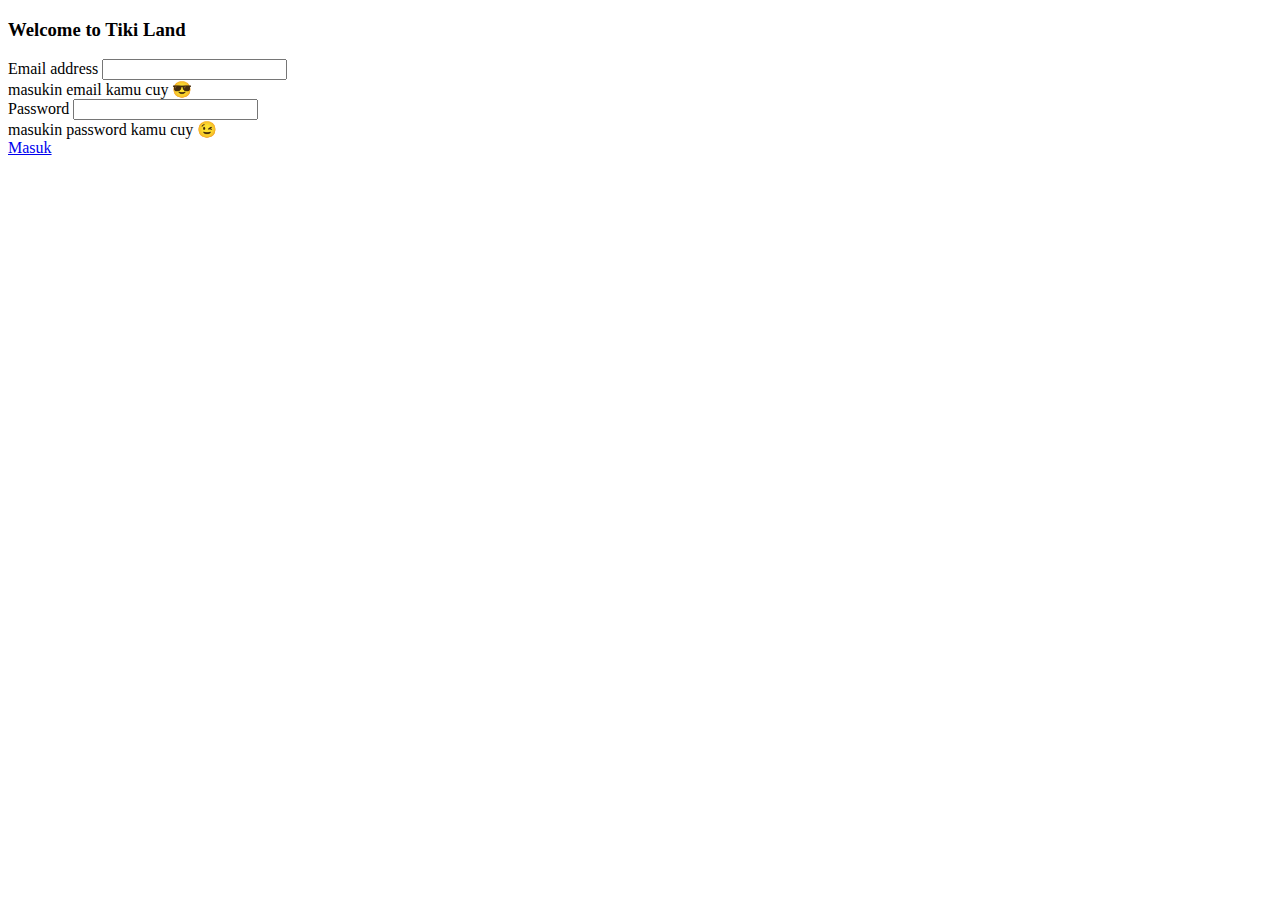
==== button.html @ e2d78c4b "button.html" ====
<!doctype html>
<html lang="en">
  <head>
    <meta charset="utf-8">
    <meta name="viewport" content="width=device-width, initial-scale=1">
    <title>Login Form</title>
    <link rel="stylesheet" href="style.css">
    <link href="https://cdn.jsdelivr.net/npm/bootstrap@5.2.3/dist/css/bootstrap.min.css" rel="stylesheet" integrity="sha384-rbsA2VBKQhggwzxH7pPCaAqO46MgnOM80zW1RWuH61DGLwZJEdK2Kadq2F9CUG65" crossorigin="anonymous">
  </head>
  <body>
      
    <h3>Welcome to Tiki Land</h3>
    <!-- login start-->

    <form class="wrapper">
        <div class="mb-3">
          <label for="exampleInputEmail1" class="form-label">Email address</label>
          <input type="email" class="form-control" id="exampleInputEmail1" aria-describedby="emailHelp">
          <div id="emailHelp" class="form-text">masukin email kamu cuy 😎</div>
        </div>
        <div class="mb-3">
          <label for="exampleInputPassword1" class="form-label">Password</label>
          <input type="password" class="form-control" id="exampleInputPassword1">
          <div id="passwordHelp" class="form-text">masukin password kamu cuy 😉</div>
        </div>

        <a class="btn btn-primary" href="index.html" role="button">Masuk</a> 

      </form>
    
    <!-- login end-->


    
    <script src="main.js"></script>
    <script src="https://cdn.jsdelivr.net/npm/bootstrap@5.2.3/dist/js/bootstrap.bundle.min.js" integrity="sha384-kenU1KFdBIe4zVF0s0G1M5b4hcpxyD9F7jL+jjXkk+Q2h455rYXK/7HAuoJl+0I4" crossorigin="anonymous"></script>
  </body>
</html>
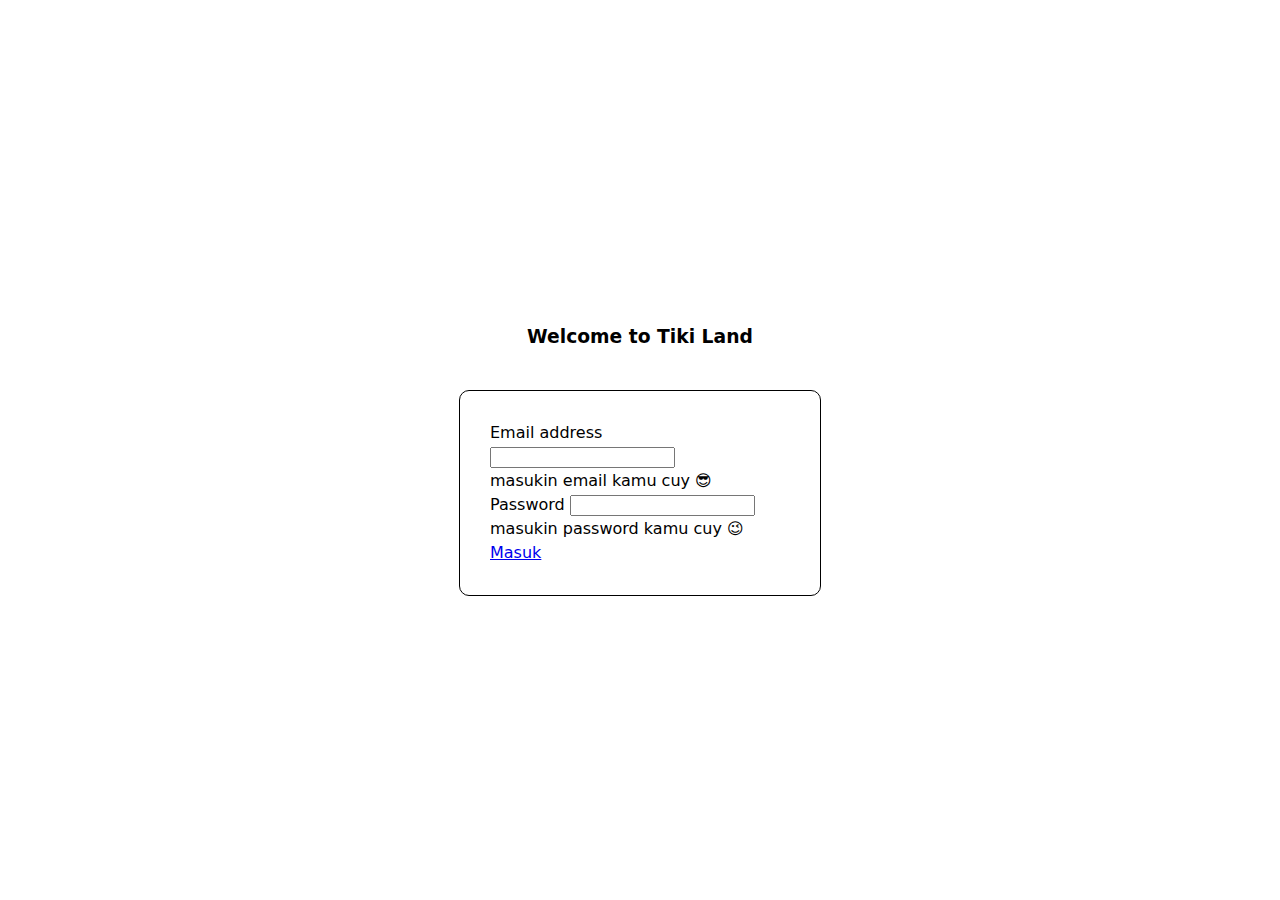
==== commit be13f9da: "button.html" ====
--- a/button.html
+++ b/button.html
@@ -32,7 +32,6 @@
 
 
     
-    <script src="main.js"></script>
     <script src="https://cdn.jsdelivr.net/npm/bootstrap@5.2.3/dist/js/bootstrap.bundle.min.js" integrity="sha384-kenU1KFdBIe4zVF0s0G1M5b4hcpxyD9F7jL+jjXkk+Q2h455rYXK/7HAuoJl+0I4" crossorigin="anonymous"></script>
   </body>
 </html>
--- a/style.css
+++ b/style.css
@@ -0,0 +1,63 @@
+html {
+  line-height: 1.5;
+  -webkit-text-size-adjust: 100%;
+  -moz-tab-size: 4;
+  -o-tab-size: 4;
+  tab-size: 4;
+  font-family: ui-sans-serif, system-ui, -apple-system, BlinkMacSystemFont, "Segoe UI", Roboto, "Helvetica Neue", Arial, "Noto Sans", sans-serif, "Apple Color Emoji", "Segoe UI Emoji", "Segoe UI Symbol", "Noto Color Emoji";
+  font-feature-settings: normal;
+  font-variation-settings: normal;
+}
+
+body {
+  height: 100vh;
+  display: flex;
+  flex-direction: column;
+  justify-content: center;
+  align-items: center;
+  margin: 0;
+  padding: 0;
+}
+
+.card {
+  display: flex;
+  flex-wrap: wrap;
+  justify-content: center;
+  align-items: center;
+  gap: 10px;
+}
+
+.card-view {
+  background-color: #EEEDED;
+  text-align: center;
+  border-radius: 16px;
+  border: 2px solid;
+  padding: 5px;
+  box-shadow: 0 0 5.5px;
+  max-width: 350x;
+}
+
+.card-view h2 {
+  margin: auto;
+  padding-top: 3px;
+  color: #444444;
+}
+
+.card-view p {
+  margin-bottom: 15px;
+  margin: 0 0 10px;
+  color: rgb(0, 4, 255);
+}
+
+h3 {
+  padding-bottom: 20px;
+}
+
+.wrapper {
+  border: 1px solid;
+  padding: 30px;
+  margin: 0 auto;
+  border-radius: 10px;
+  max-width: 300px;
+}
+
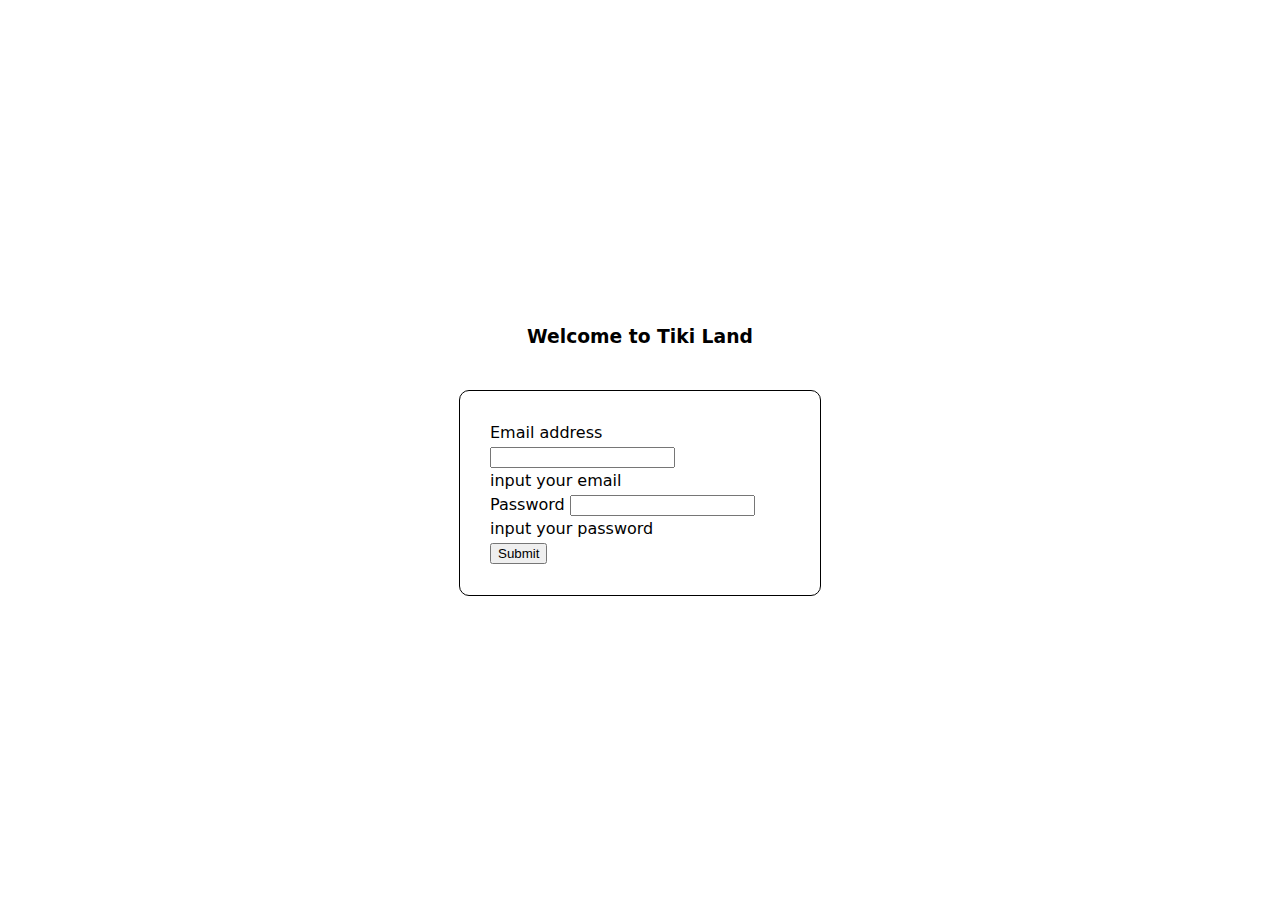
==== commit 4c8af581: "Update button.html" ====
--- a/button.html
+++ b/button.html
@@ -12,26 +12,23 @@
     <h3>Welcome to Tiki Land</h3>
     <!-- login start-->
 
-    <form class="wrapper">
+    <form class="wrapper" action="index.html">
         <div class="mb-3">
           <label for="exampleInputEmail1" class="form-label">Email address</label>
-          <input type="email" class="form-control" id="exampleInputEmail1" aria-describedby="emailHelp">
-          <div id="emailHelp" class="form-text">masukin email kamu cuy 😎</div>
+          <input type="email" class="form-control" id="exampleInputEmail1" aria-describedby="emailHelp" required>
+          <div id="emailHelp" class="form-text" required>input your email</div>
         </div>
         <div class="mb-3">
           <label for="exampleInputPassword1" class="form-label">Password</label>
-          <input type="password" class="form-control" id="exampleInputPassword1">
-          <div id="passwordHelp" class="form-text">masukin password kamu cuy 😉</div>
+          <input type="password" class="form-control" id="exampleInputPassword1" required>
+          <div id="passwordHelp" class="form-text">input your password</div>
         </div>
-
-        <a class="btn btn-primary" href="index.html" role="button">Masuk</a> 
+        
+        <input class="btn btn-primary" type="submit" value="Submit">
 
       </form>
     
     <!-- login end-->
-
-
-    
     <script src="https://cdn.jsdelivr.net/npm/bootstrap@5.2.3/dist/js/bootstrap.bundle.min.js" integrity="sha384-kenU1KFdBIe4zVF0s0G1M5b4hcpxyD9F7jL+jjXkk+Q2h455rYXK/7HAuoJl+0I4" crossorigin="anonymous"></script>
   </body>
 </html>
--- a/style.css
+++ b/style.css
@@ -61,3 +61,6 @@
   max-width: 300px;
 }
 
+.link1 {
+  padding-top: 20px;
+}
